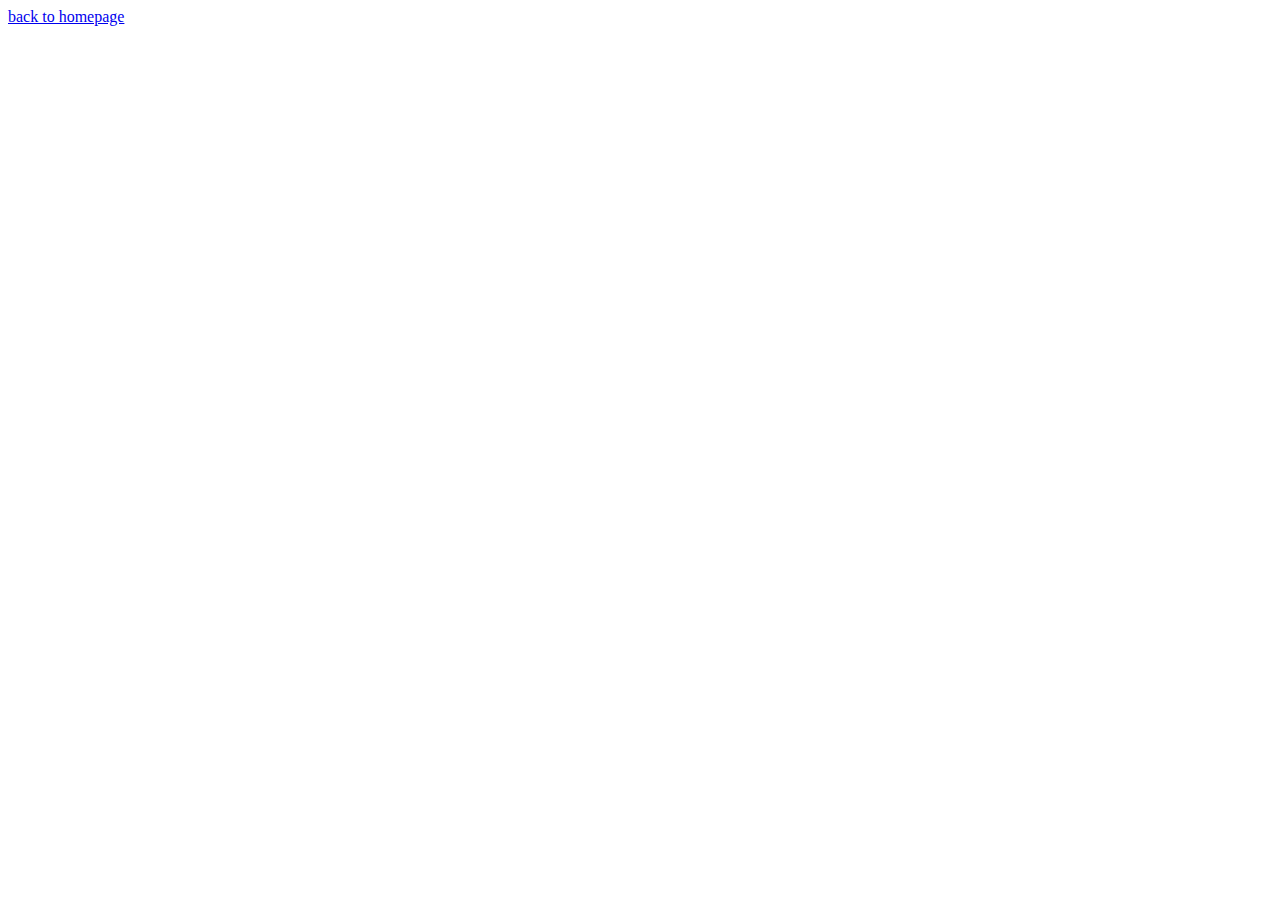
==== contact.html @ f463e0e1 "made index and css pages" ====
<!DOCTYPE html>
<html lang="en">
  <head>
    <meta charset="UTF-8" />
    <meta http-equiv="X-UA-Compatible" content="IE=edge" />
    <meta name="viewport" content="width=device-width, initial-scale=1.0" />
    <title>Contact page</title>
  </head>
  <body>
    <a href="/">back to homepage</a>
  </body>
</html>
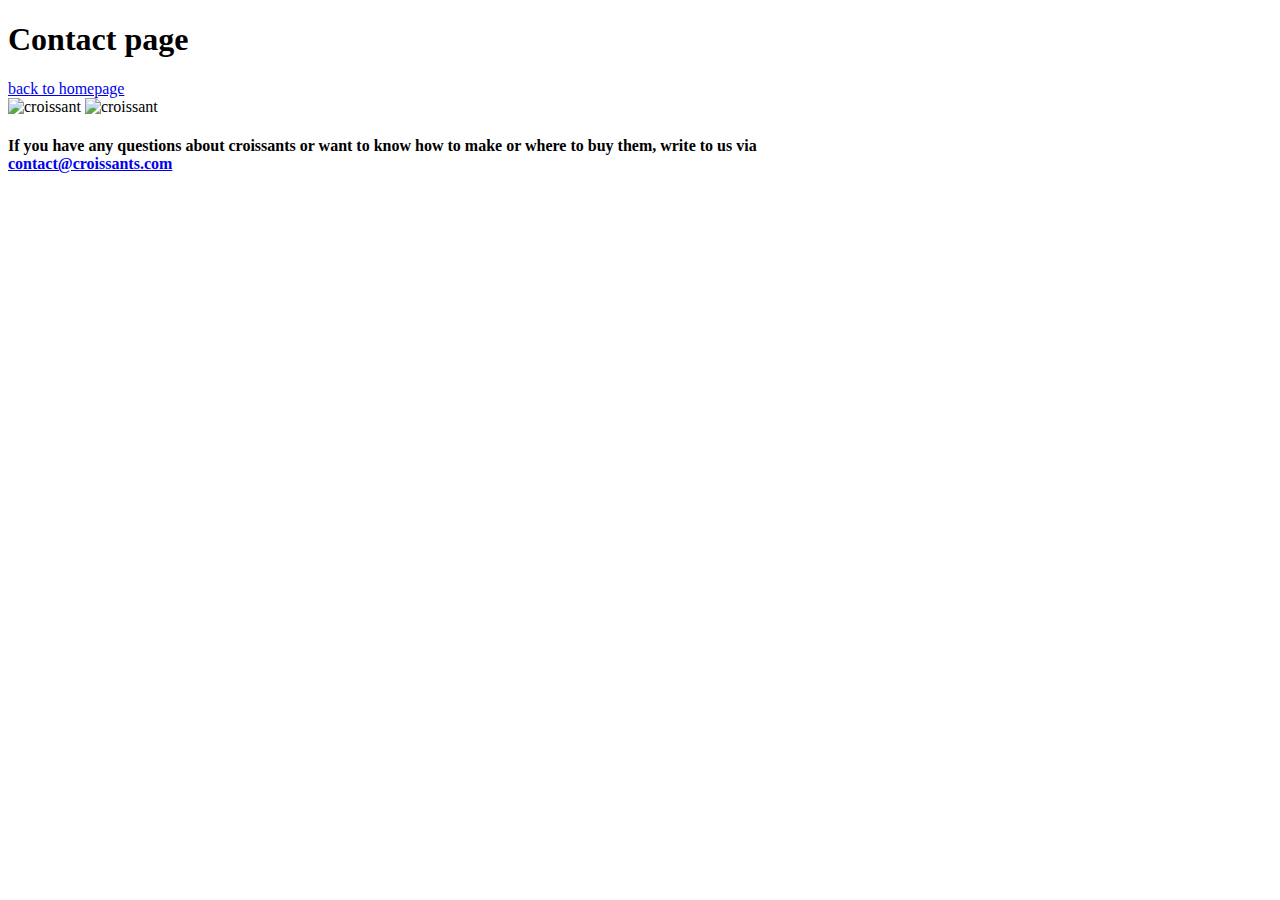
==== commit f306723c: "imported bootstrap, added all img and info" ====
--- a/contact.html
+++ b/contact.html
@@ -1,12 +1,38 @@
 <!DOCTYPE html>
 <html lang="en">
   <head>
+    <link
+      href="https://cdn.jsdelivr.net/npm/bootstrap@5.1.1/dist/css/bootstrap.min.css"
+      rel="stylesheet"
+      integrity="sha384-F3w7mX95PdgyTmZZMECAngseQB83DfGTowi0iMjiWaeVhAn4FJkqJByhZMI3AhiU"
+      crossorigin="anonymous"
+    />
     <meta charset="UTF-8" />
     <meta http-equiv="X-UA-Compatible" content="IE=edge" />
     <meta name="viewport" content="width=device-width, initial-scale=1.0" />
     <title>Contact page</title>
   </head>
   <body>
+    <h1>Contact page</h1>
     <a href="/">back to homepage</a>
+    <br />
+    <img
+      src="https://tse2.mm.bing.net/th?id=OIP.4hjU2BvdIUZxqLfqHxdI8AHaE8&pid=Api&P=0&w=268&h=179"
+      alt="croissant"
+    />
+    <img
+      src="https://tse3.mm.bing.net/th?id=OIP.K698QQkLa2u0rcwixvs0TAHaHa&pid=Api&P=0&w=300&h=300"
+      alt="croissant"
+    />
+
+    <h4>
+      If you have any questions about croissants or want to know how to make or
+      where to buy them, write to us via
+      <br />
+
+      <a href="mailto:contact@croissants.com" id="contact-link"
+        >contact@croissants.com</a
+      >
+    </h4>
   </body>
 </html>
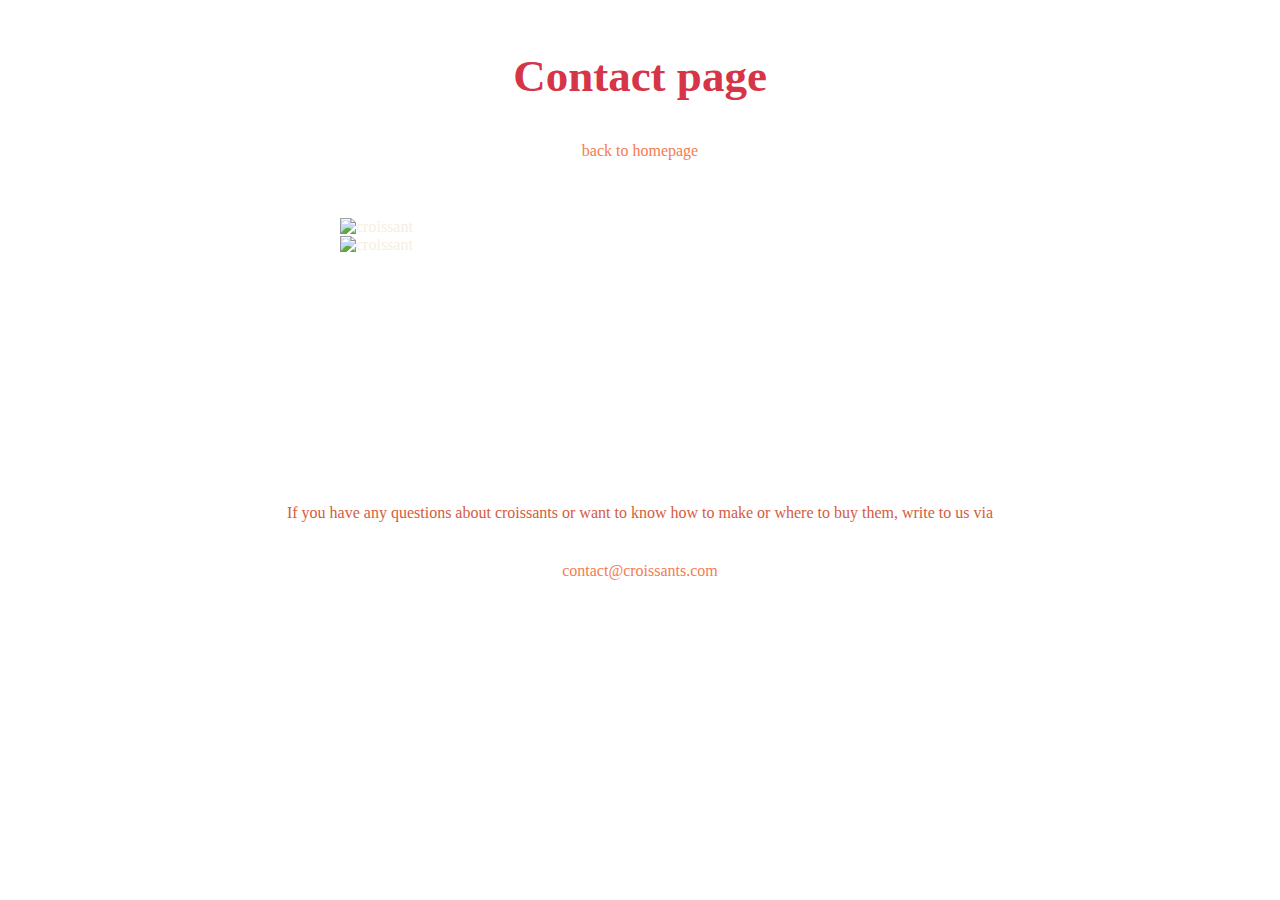
==== commit d6066bfc: "added styling" ====
--- a/contact.html
+++ b/contact.html
@@ -1,12 +1,18 @@
 <!DOCTYPE html>
 <html lang="en">
   <head>
+    <script
+      src="https://cdn.jsdelivr.net/npm/bootstrap@5.1.1/dist/js/bootstrap.bundle.min.js"
+      integrity="sha384-/bQdsTh/da6pkI1MST/rWKFNjaCP5gBSY4sEBT38Q/9RBh9AH40zEOg7Hlq2THRZ"
+      crossorigin="anonymous"
+    ></script>
     <link
       href="https://cdn.jsdelivr.net/npm/bootstrap@5.1.1/dist/css/bootstrap.min.css"
       rel="stylesheet"
       integrity="sha384-F3w7mX95PdgyTmZZMECAngseQB83DfGTowi0iMjiWaeVhAn4FJkqJByhZMI3AhiU"
       crossorigin="anonymous"
     />
+    <link rel="stylesheet" href="styles.css" />
     <meta charset="UTF-8" />
     <meta http-equiv="X-UA-Compatible" content="IE=edge" />
     <meta name="viewport" content="width=device-width, initial-scale=1.0" />
@@ -25,7 +31,7 @@
       alt="croissant"
     />
 
-    <h4>
+    <p class="contact-link">
       If you have any questions about croissants or want to know how to make or
       where to buy them, write to us via
       <br />
@@ -33,6 +39,6 @@
       <a href="mailto:contact@croissants.com" id="contact-link"
         >contact@croissants.com</a
       >
-    </h4>
+    </p>
   </body>
 </html>
--- a/styles.css
+++ b/styles.css
@@ -0,0 +1,40 @@
+body {
+  margin: 50px auto;
+  color: #f6eedf;
+}
+
+h1 {
+  font-size: 45px;
+}
+
+h1,
+p,
+a {
+  margin: 40px auto;
+  text-align: center;
+}
+
+a {
+  text-decoration: none;
+  color: #f57b51;
+  display: block;
+}
+
+h1 {
+  color: #d63447;
+}
+
+h4,
+p {
+  color: #d55b3e;
+}
+
+img {
+  display: block;
+  margin: 0 auto;
+  max-width: 600px;
+}
+
+.contact-link {
+  margin: 250px auto;
+}
